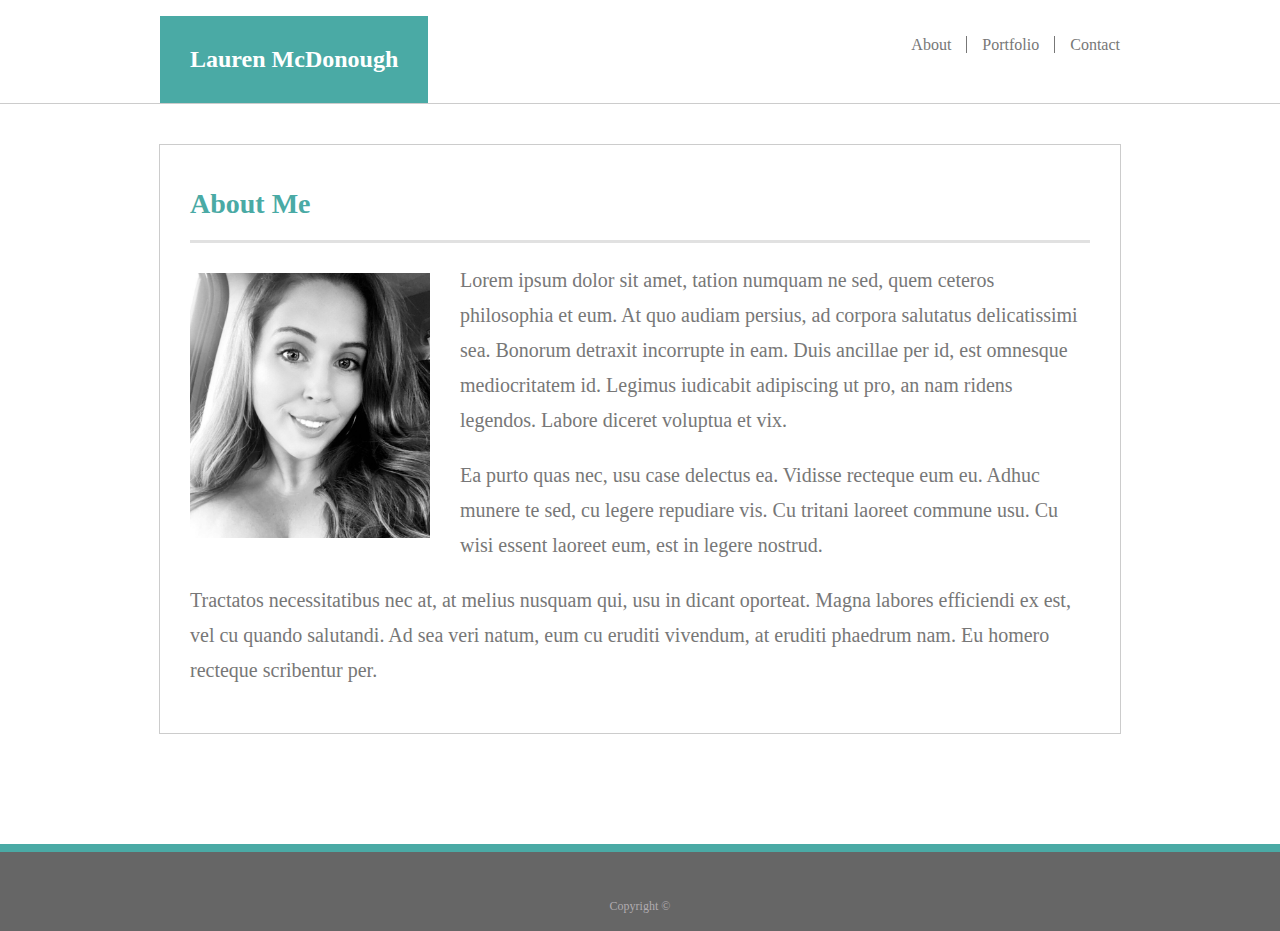
==== index.html @ 4bc2393e "firstattempt" ====
<!DOCTYPE html>
<html>
    <head>
        <title>Lauren  |  About</title>
        <link rel="stylesheet" type="text/css" href="assets/css/style.css">
    </head>
    <body>
        <header>
            <div class="basic-content">
                <h1 class="header-1">Lauren McDonough</h1>
                <nav class="right-align">
                    <a href="index.html">About</a>
                    <a class="center-text" href="portfolio.html">Portfolio</a>
                    <a class="right-text" href="contact.html">Contact</a>
                </nav>
            </div>
        </header>
        <main>
            <div class="basic-content main-content">
                <h2 class="about">About Me</h2>
                <img class="myimage" src="assets/images/portfoliopic.PNG" alt"My Image">
                <p class="p1">
                    Lorem ipsum dolor sit amet, tation numquam ne sed, quem ceteros philosophia et eum. At quo audiam persius, ad corpora salutatus delicatissimi sea. Bonorum detraxit incorrupte in eam. Duis ancillae per id, est omnesque mediocritatem id. Legimus iudicabit adipiscing ut pro, an nam ridens legendos. Labore diceret voluptua et vix.
                </p>
                <p class="p2">
                    Ea purto quas nec, usu case delectus ea. Vidisse recteque eum eu. Adhuc munere te sed, cu legere repudiare vis. Cu tritani laoreet commune usu. Cu wisi essent laoreet eum, est in legere nostrud.
                </p>
                <p class="p2">
                    Tractatos necessitatibus nec at, at melius nusquam qui, usu in dicant oporteat. Magna labores efficiendi ex est, vel cu quando salutandi. Ad sea veri natum, eum cu eruditi vivendum, at eruditi phaedrum nam. Eu homero recteque scribentur per.
                </p>
            </div>
        </main>
        <footer>
            <div class="basic-content">
                <p>Copyright &copy;</p>
            </div>
        </footer>
        
    </body>



</html>
---- assets/css/style.css ----
.basic-content
{
    max-width: 960px;
    margin: 0 auto;   
}

body{
    margin: 0%;
    padding: 0%;
}

/* Header___________________*/
header{
    background-color: #ffffff;
    border-color: #cccccc;
    font-family: 'Georgia', Times, Times New Roman, serif;
    border-bottom: 1px solid #cccccc;
    overflow: auto;
    font-size: 0px;
}

header a {
    padding: 0 15px;
    font-size: 16px;
    color: #777777;
    text-decoration: none;
}

.right-align {
    float: right;
    padding: 36px 0;
}

.header-1 {
    float: left;
    background-color: #4aaaa5;
    padding: 30px;
    color: white;
    font-size: 24px;
    font-weight: bold;
    margin-bottom: -0px;
}

.center-text {
    border-right: 1px solid #777777;
    border-left: 1px solid #777777;
}

.right-text {
    padding-right: 0;
    padding-left: 15px;
}

a:visited { 
    color: #777777;
}

a:hover {
    color: #4aaaa5;
}

main{
    background: url(https://www.toptal.com/designers/subtlepatterns/patterns/fresh_snow.png);
    background-image: url(https://www.toptal.com/designers/subtlepatterns/patterns/fresh_snow.png);
    background-position-x: initial;
    background-position-y: initial;
    background-size: initial;
    background-repeat-x: initial;
    background-repeat-y: initial;
    background-attachment: initial;
    background-origin: initial;
    background-clip: initial;
    background-color: initial;
    padding-top: 40px;
    padding-bottom: 110px;
    overflow: auto;

}

/* AboutMe_______________*/

.about {
    font-size: 28px;
    font-weight: bold;
    color: #4aaaa5;
    margin-bottom: 20px;
    margin-left: 30px;
    margin-right: 30px;
    padding-top: 20px;
    padding-bottom: 20px;
    border-bottom: 3px solid #e1e1e1;
}

.myimage {
    float: left;
    max-width: 25%; 
    height: auto;
    padding-top: 10px;
    padding-left: 30px;
    padding-right: 30px;
}

.main-content {
    background-color: white;
    border: 1px solid #cccccc;
    overflow: auto;
    padding-bottom: 25px;
}

.p1 {
    font-size: 20px;
    color: #777777;
    line-height: 35px;
    margin-left: 30px;
    margin-right: 30px;
}

.p2 {
    font-size: 20px;
    color: #777777;
    line-height: 35px;
    margin-top: 20px;
    margin-left: 30px;
    margin-right: 30px;
}


/* Footer___________________*/
footer {
    text-align: center;
    background-color: #666666;
    padding-top: 35px;
    padding-bottom: 5px;
    font-size: 12px;
    color: #b0acb0;
    border-top: 8px solid #4aaaa5;
}

maincontent{
    background-color: white;
    border: 1px solid #cccccc;
    overflow: auto;
    padding-bottom: 40px; 
}


/* Contact Page_________________*/

input[type=submit] {
    height: 40px;
    width: 115px;
    font-size: 16px;
    background-color:  #4aaaa5;
    color: white;
    padding: 12px 20px 30px 20px;
    border: none;
    cursor: pointer;
    
}

input[type=submit]:hover {
    background-color: #357b77;
}

.contact {
    font-size: 28px;
    font-weight: bold;
    color: #4aaaa5;
    margin-bottom: 20px;
    margin-left: 30px;
    margin-right: 30px;
    padding-top: 20px;
    padding-bottom: 20px;
    border-bottom: 3px solid #e1e1e1;
}

.input {
    width: 99%;
    height: 36px;
    font-size: 16px;
    margin-top: 10px;
    margin-bottom: 20px;
    border: 2px solid #e1e1e1;
}

.input:focus {
    outline-color: #d4eceb;
}

.content-form {
    font-size: 20px;
    color: #777777;
    margin-left: 30px;
    margin-right: 30px;
}

.message {
    height: 200px; 
}

.center-text {
    border-right: 1px solid #777777;
    border-left: 1px solid #777777;
}

.right-text {
    padding-right: 0;
    padding-left: 15px;
}

/* Portfolio Page_________________*/
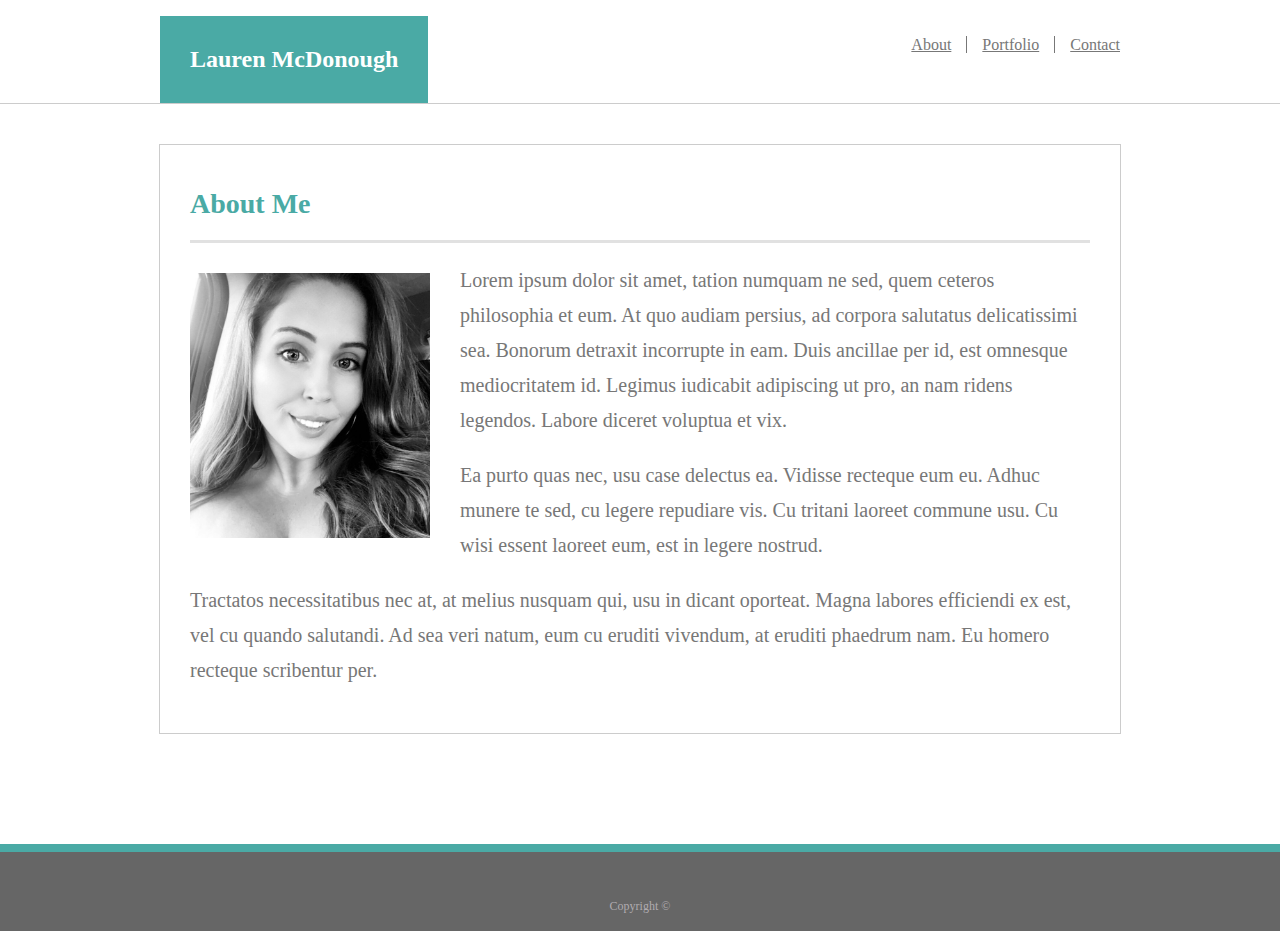
==== commit 0a2ab38d: "second" ====
--- a/index.html
+++ b/index.html
@@ -9,9 +9,9 @@
             <div class="basic-content">
                 <h1 class="header-1">Lauren McDonough</h1>
                 <nav class="right-align">
-                    <a href="index.html">About</a>
-                    <a class="center-text" href="portfolio.html">Portfolio</a>
-                    <a class="right-text" href="contact.html">Contact</a>
+                <a href="index.html">About</a>
+                <a class="center-text" href="portfolio.html">Portfolio</a>
+                <a class="right-text" href="contact.html">Contact</a>
                 </nav>
             </div>
         </header>
@@ -36,6 +36,7 @@
             </div>
         </footer>
         
+        
     </body>
 
 
--- a/assets/css/style.css
+++ b/assets/css/style.css
@@ -9,12 +9,12 @@
     padding: 0%;
 }
 
-/* Header___________________*/
+/* HeaderBody_____________________________________________________*/
 header{
     background-color: #ffffff;
     border-color: #cccccc;
+    border-bottom: 1px solid #cccccc;
     font-family: 'Georgia', Times, Times New Roman, serif;
-    border-bottom: 1px solid #cccccc;
     overflow: auto;
     font-size: 0px;
 }
@@ -23,7 +23,16 @@
     padding: 0 15px;
     font-size: 16px;
     color: #777777;
-    text-decoration: none;
+}
+
+.header-1 {
+    float: left;
+    background-color: #4aaaa5;
+    color: white;
+    padding: 30px;
+    font-size: 24px;
+    font-weight: bold;
+    margin-bottom: -0px;
 }
 
 .right-align {
@@ -31,16 +40,6 @@
     padding: 36px 0;
 }
 
-.header-1 {
-    float: left;
-    background-color: #4aaaa5;
-    padding: 30px;
-    color: white;
-    font-size: 24px;
-    font-weight: bold;
-    margin-bottom: -0px;
-}
-
 .center-text {
     border-right: 1px solid #777777;
     border-left: 1px solid #777777;
@@ -60,41 +59,33 @@
 }
 
 main{
-    background: url(https://www.toptal.com/designers/subtlepatterns/patterns/fresh_snow.png);
-    background-image: url(https://www.toptal.com/designers/subtlepatterns/patterns/fresh_snow.png);
-    background-position-x: initial;
-    background-position-y: initial;
-    background-size: initial;
-    background-repeat-x: initial;
-    background-repeat-y: initial;
-    background-attachment: initial;
-    background-origin: initial;
-    background-clip: initial;
-    background-color: initial;
+    background: url(https://www.toptal.com/designers/subtlepatterns/patterns/symphony.png);
+    background-image: url(https://www.toptal.com/designers/subtlepatterns/patterns/symphony.png);
     padding-top: 40px;
     padding-bottom: 110px;
     overflow: auto;
 
 }
 
-/* AboutMe_______________*/
+/* AboutMe_______________________________________________________*/
 
 .about {
     font-size: 28px;
     font-weight: bold;
     color: #4aaaa5;
+    border-bottom: 3px solid #e1e1e1;
     margin-bottom: 20px;
     margin-left: 30px;
     margin-right: 30px;
     padding-top: 20px;
     padding-bottom: 20px;
-    border-bottom: 3px solid #e1e1e1;
+    
 }
 
 .myimage {
     float: left;
+    height: auto;
     max-width: 25%; 
-    height: auto;
     padding-top: 10px;
     padding-left: 30px;
     padding-right: 30px;
@@ -125,7 +116,7 @@
 }
 
 
-/* Footer___________________*/
+/* Footer_____________________________________________________________*/
 footer {
     text-align: center;
     background-color: #666666;
@@ -143,17 +134,79 @@
     padding-bottom: 40px; 
 }
 
-
-/* Contact Page_________________*/
+/* Portfolio_____________________________________________*/
+.content-portfolio {
+    background-color: white;
+    border: 1px solid #cccccc;
+    overflow: auto;
+    padding-bottom: 10px;
+}
+
+.portfolio {
+    font-size: 28px;
+    font-weight: bold;
+    color: #4aaaa5;
+    border-bottom: 3px solid #e1e1e1;
+    margin-bottom: 20px;
+    margin-left: 30px;
+    margin-right: 30px;
+    padding-top: 20px;
+    padding-bottom: 20px;
+}
+
+.img-port {
+    height: 100%; 
+    width: 100%; 
+    display: block;
+}
+
+.row {
+    margin-right: 30px;
+    margin-left: 30px;
+}
+
+.col-1 {
+    width: 33.3%;
+    height: 200px;
+    float: left;
+    margin-bottom: 55px;
+    padding-right: 25px;
+}
+
+.col-2 {
+    width: 33.3%;
+    height: 200px;
+    float: left;
+    margin-bottom: 60px;
+}
+
+.mid {
+    margin-left: 40px;
+    margin-right: 40px;
+}
+
+span {
+    position: relative;
+    height: 60px;
+    top: -70px;
+    font-size: 24px;
+    line-height: 50px;
+    text-align: center;
+    color: white;
+    background-color: #4aaaa5;
+    display: block;
+}
+
+
+/* Contact___________________________________________________*/
 
 input[type=submit] {
-    height: 40px;
-    width: 115px;
+    height: 50px;
+    width: 125px;
     font-size: 16px;
     background-color:  #4aaaa5;
     color: white;
     padding: 12px 20px 30px 20px;
-    border: none;
     cursor: pointer;
     
 }
@@ -208,4 +261,3 @@
     padding-left: 15px;
 }
 
-/* Portfolio Page_________________*/
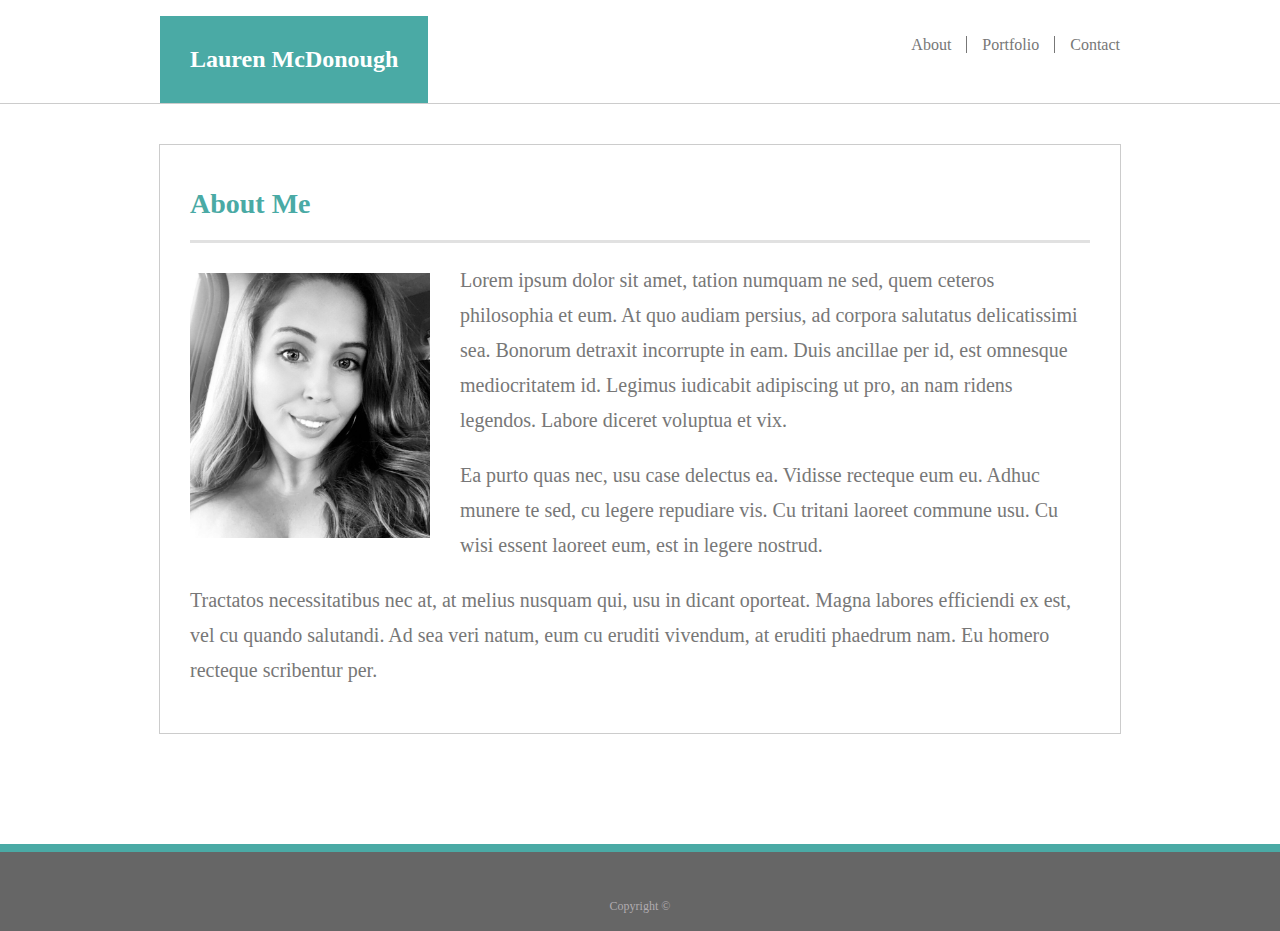
==== commit ca8bfe37: "third" ====
--- a/index.html
+++ b/index.html
@@ -36,7 +36,7 @@
             </div>
         </footer>
         
-        
+
     </body>
 
 
--- a/assets/css/style.css
+++ b/assets/css/style.css
@@ -9,7 +9,7 @@
     padding: 0%;
 }
 
-/* HeaderBody_____________________________________________________*/
+/* HeaderBody Section_____________________________________________________*/
 header{
     background-color: #ffffff;
     border-color: #cccccc;
@@ -23,6 +23,7 @@
     padding: 0 15px;
     font-size: 16px;
     color: #777777;
+    text-decoration: none;
 }
 
 .header-1 {
@@ -67,7 +68,7 @@
 
 }
 
-/* AboutMe_______________________________________________________*/
+/* AboutMe Page_______________________________________________________*/
 
 .about {
     font-size: 28px;
@@ -116,7 +117,7 @@
 }
 
 
-/* Footer_____________________________________________________________*/
+/* Footer Section_____________________________________________________________*/
 footer {
     text-align: center;
     background-color: #666666;
@@ -134,7 +135,7 @@
     padding-bottom: 40px; 
 }
 
-/* Portfolio_____________________________________________*/
+/* Portfolio Page_____________________________________________*/
 .content-portfolio {
     background-color: white;
     border: 1px solid #cccccc;
@@ -198,7 +199,7 @@
 }
 
 
-/* Contact___________________________________________________*/
+/* Contact Page___________________________________________________*/
 
 input[type=submit] {
     height: 50px;
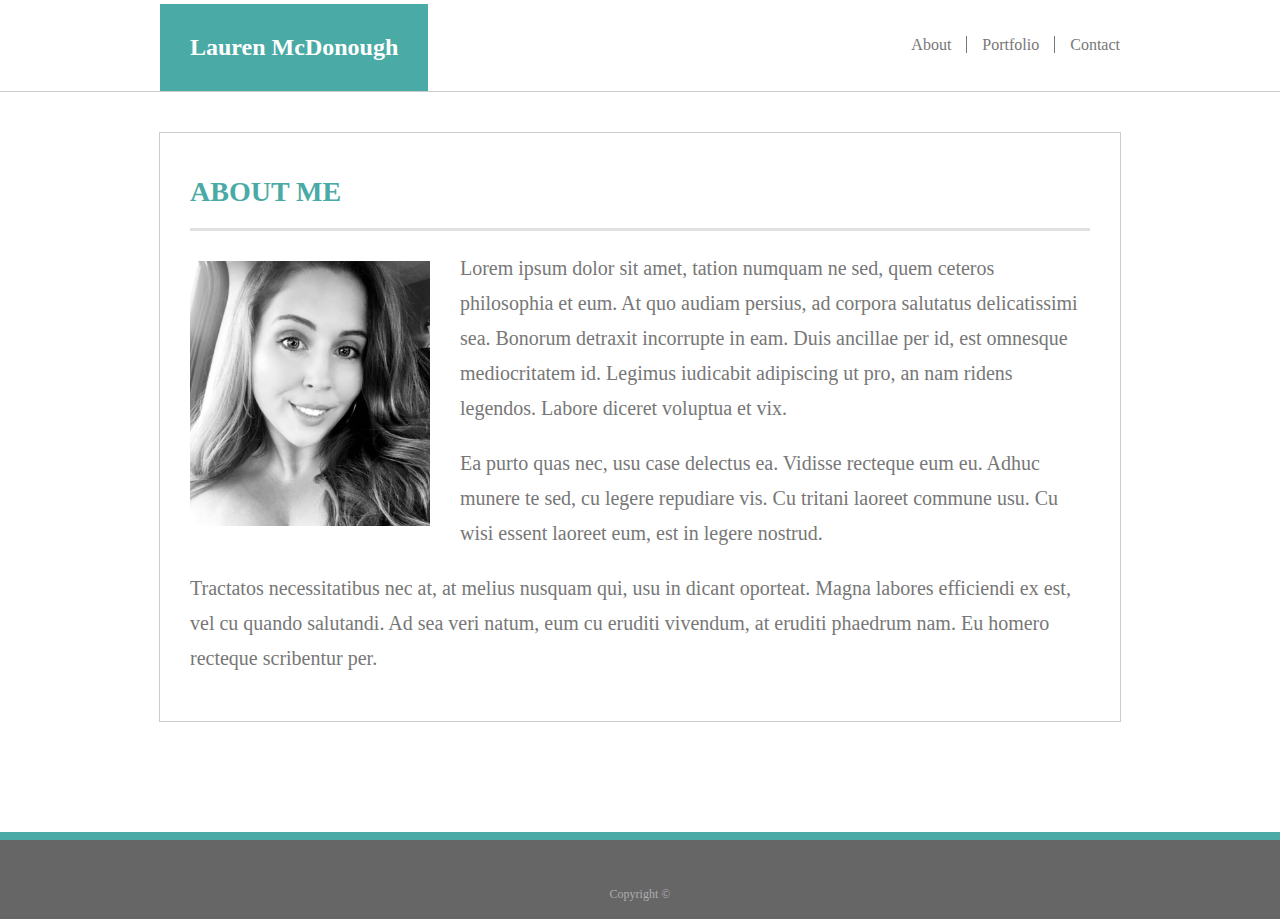
==== commit 8180147c: "test" ====
--- a/index.html
+++ b/index.html
@@ -17,7 +17,7 @@
         </header>
         <main>
             <div class="basic-content main-content">
-                <h2 class="about">About Me</h2>
+                <h2 class="about">ABOUT ME</h2>
                 <img class="myimage" src="assets/images/portfoliopic.PNG" alt"My Image">
                 <p class="p1">
                     Lorem ipsum dolor sit amet, tation numquam ne sed, quem ceteros philosophia et eum. At quo audiam persius, ad corpora salutatus delicatissimi sea. Bonorum detraxit incorrupte in eam. Duis ancillae per id, est omnesque mediocritatem id. Legimus iudicabit adipiscing ut pro, an nam ridens legendos. Labore diceret voluptua et vix.
--- a/assets/css/style.css
+++ b/assets/css/style.css
@@ -34,6 +34,7 @@
     font-size: 24px;
     font-weight: bold;
     margin-bottom: -0px;
+    margin-top: 4px;
 }
 
 .right-align {
